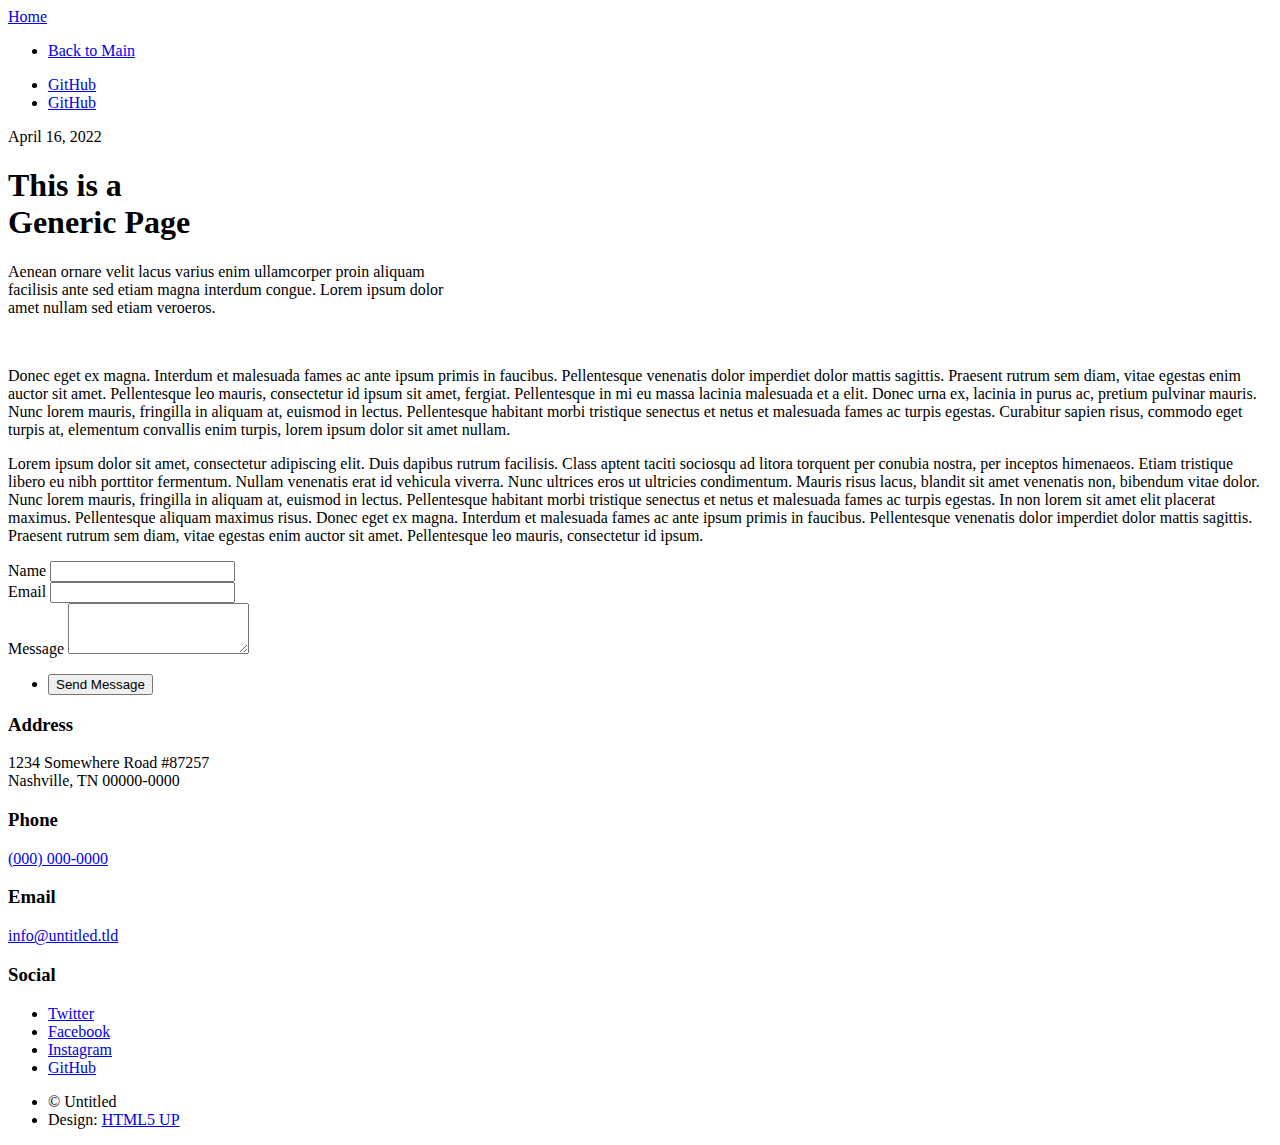
==== AboutMe.html @ 9f1ba42a "Update AboutMe.html" ====
<!DOCTYPE HTML>
<!--
	Massively by HTML5 UP
	html5up.net | @ajlkn
	Free for personal and commercial use under the CCA 3.0 license (html5up.net/license)
-->
<html>
	<head>
		<title>Generic Page - Massively by HTML5 UP</title>
		<meta charset="utf-8" />
		<meta name="viewport" content="width=device-width, initial-scale=1, user-scalable=no" />
		<link rel="stylesheet" href="assets/css/main.css" />
		<noscript><link rel="stylesheet" href="assets/css/noscript.css" /></noscript>
	</head>
	<body class="is-preload">

		<!-- Wrapper -->
			<div id="wrapper">

				<!-- Header -->
					<header id="header">
						<a href="index.html" class="logo">Home</a>
					</header>

				<!-- Nav -->
					<nav id="nav">
						<ul class="links">
							<li><a href="index.html">Back to Main</a></li>
						</ul>
						<ul class="icons">
							<li><a href="https://github.com/Kiroshanmoodley" class="icon brands fa-github"><span class="label">GitHub</span></a></li>
							<li><a href="https://www.linkedin.com/in/kiroshan-moodley/" class="icon brands fa-linkedin"><span class="label">GitHub</span></a></li>
						</ul>
					</nav>

				<!-- Main -->
					<div id="main">

						<!-- Post -->
							<section class="post">
								<header class="major">
									<span class="date">April 16, 2022</span>
									<h1>This is a<br />
									Generic Page</h1>
									<p>Aenean ornare velit lacus varius enim ullamcorper proin aliquam<br />
									facilisis ante sed etiam magna interdum congue. Lorem ipsum dolor<br />
									amet nullam sed etiam veroeros.</p>
								</header>
								<div class="image main"><img src="images/pic01.jpg" alt="" /></div>
								<p>Donec eget ex magna. Interdum et malesuada fames ac ante ipsum primis in faucibus. Pellentesque venenatis dolor imperdiet dolor mattis sagittis. Praesent rutrum sem diam, vitae egestas enim auctor sit amet. Pellentesque leo mauris, consectetur id ipsum sit amet, fergiat. Pellentesque in mi eu massa lacinia malesuada et a elit. Donec urna ex, lacinia in purus ac, pretium pulvinar mauris. Nunc lorem mauris, fringilla in aliquam at, euismod in lectus. Pellentesque habitant morbi tristique senectus et netus et malesuada fames ac turpis egestas. Curabitur sapien risus, commodo eget turpis at, elementum convallis enim turpis, lorem ipsum dolor sit amet nullam.</p>
								<p>Lorem ipsum dolor sit amet, consectetur adipiscing elit. Duis dapibus rutrum facilisis. Class aptent taciti sociosqu ad litora torquent per conubia nostra, per inceptos himenaeos. Etiam tristique libero eu nibh porttitor fermentum. Nullam venenatis erat id vehicula viverra. Nunc ultrices eros ut ultricies condimentum. Mauris risus lacus, blandit sit amet venenatis non, bibendum vitae dolor. Nunc lorem mauris, fringilla in aliquam at, euismod in lectus. Pellentesque habitant morbi tristique senectus et netus et malesuada fames ac turpis egestas. In non lorem sit amet elit placerat maximus. Pellentesque aliquam maximus risus. Donec eget ex magna. Interdum et malesuada fames ac ante ipsum primis in faucibus. Pellentesque venenatis dolor imperdiet dolor mattis sagittis. Praesent rutrum sem diam, vitae egestas enim auctor sit amet. Pellentesque leo mauris, consectetur id ipsum.</p>
							</section>

					</div>

				<!-- Footer -->
					<footer id="footer">
						<section>
							<form method="post" action="#">
								<div class="fields">
									<div class="field">
										<label for="name">Name</label>
										<input type="text" name="name" id="name" />
									</div>
									<div class="field">
										<label for="email">Email</label>
										<input type="text" name="email" id="email" />
									</div>
									<div class="field">
										<label for="message">Message</label>
										<textarea name="message" id="message" rows="3"></textarea>
									</div>
								</div>
								<ul class="actions">
									<li><input type="submit" value="Send Message" /></li>
								</ul>
							</form>
						</section>
						<section class="split contact">
							<section class="alt">
								<h3>Address</h3>
								<p>1234 Somewhere Road #87257<br />
								Nashville, TN 00000-0000</p>
							</section>
							<section>
								<h3>Phone</h3>
								<p><a href="#">(000) 000-0000</a></p>
							</section>
							<section>
								<h3>Email</h3>
								<p><a href="#">info@untitled.tld</a></p>
							</section>
							<section>
								<h3>Social</h3>
								<ul class="icons alt">
									<li><a href="#" class="icon brands alt fa-twitter"><span class="label">Twitter</span></a></li>
									<li><a href="#" class="icon brands alt fa-facebook-f"><span class="label">Facebook</span></a></li>
									<li><a href="#" class="icon brands alt fa-instagram"><span class="label">Instagram</span></a></li>
									<li><a href="#" class="icon brands alt fa-github"><span class="label">GitHub</span></a></li>
								</ul>
							</section>
						</section>
					</footer>

				<!-- Copyright -->
					<div id="copyright">
						<ul><li>&copy; Untitled</li><li>Design: <a href="https://html5up.net">HTML5 UP</a></li></ul>
					</div>

			</div>

		<!-- Scripts -->
			<script src="assets/js/jquery.min.js"></script>
			<script src="assets/js/jquery.scrollex.min.js"></script>
			<script src="assets/js/jquery.scrolly.min.js"></script>
			<script src="assets/js/browser.min.js"></script>
			<script src="assets/js/breakpoints.min.js"></script>
			<script src="assets/js/util.js"></script>
			<script src="assets/js/main.js"></script>

	</body>
</html>
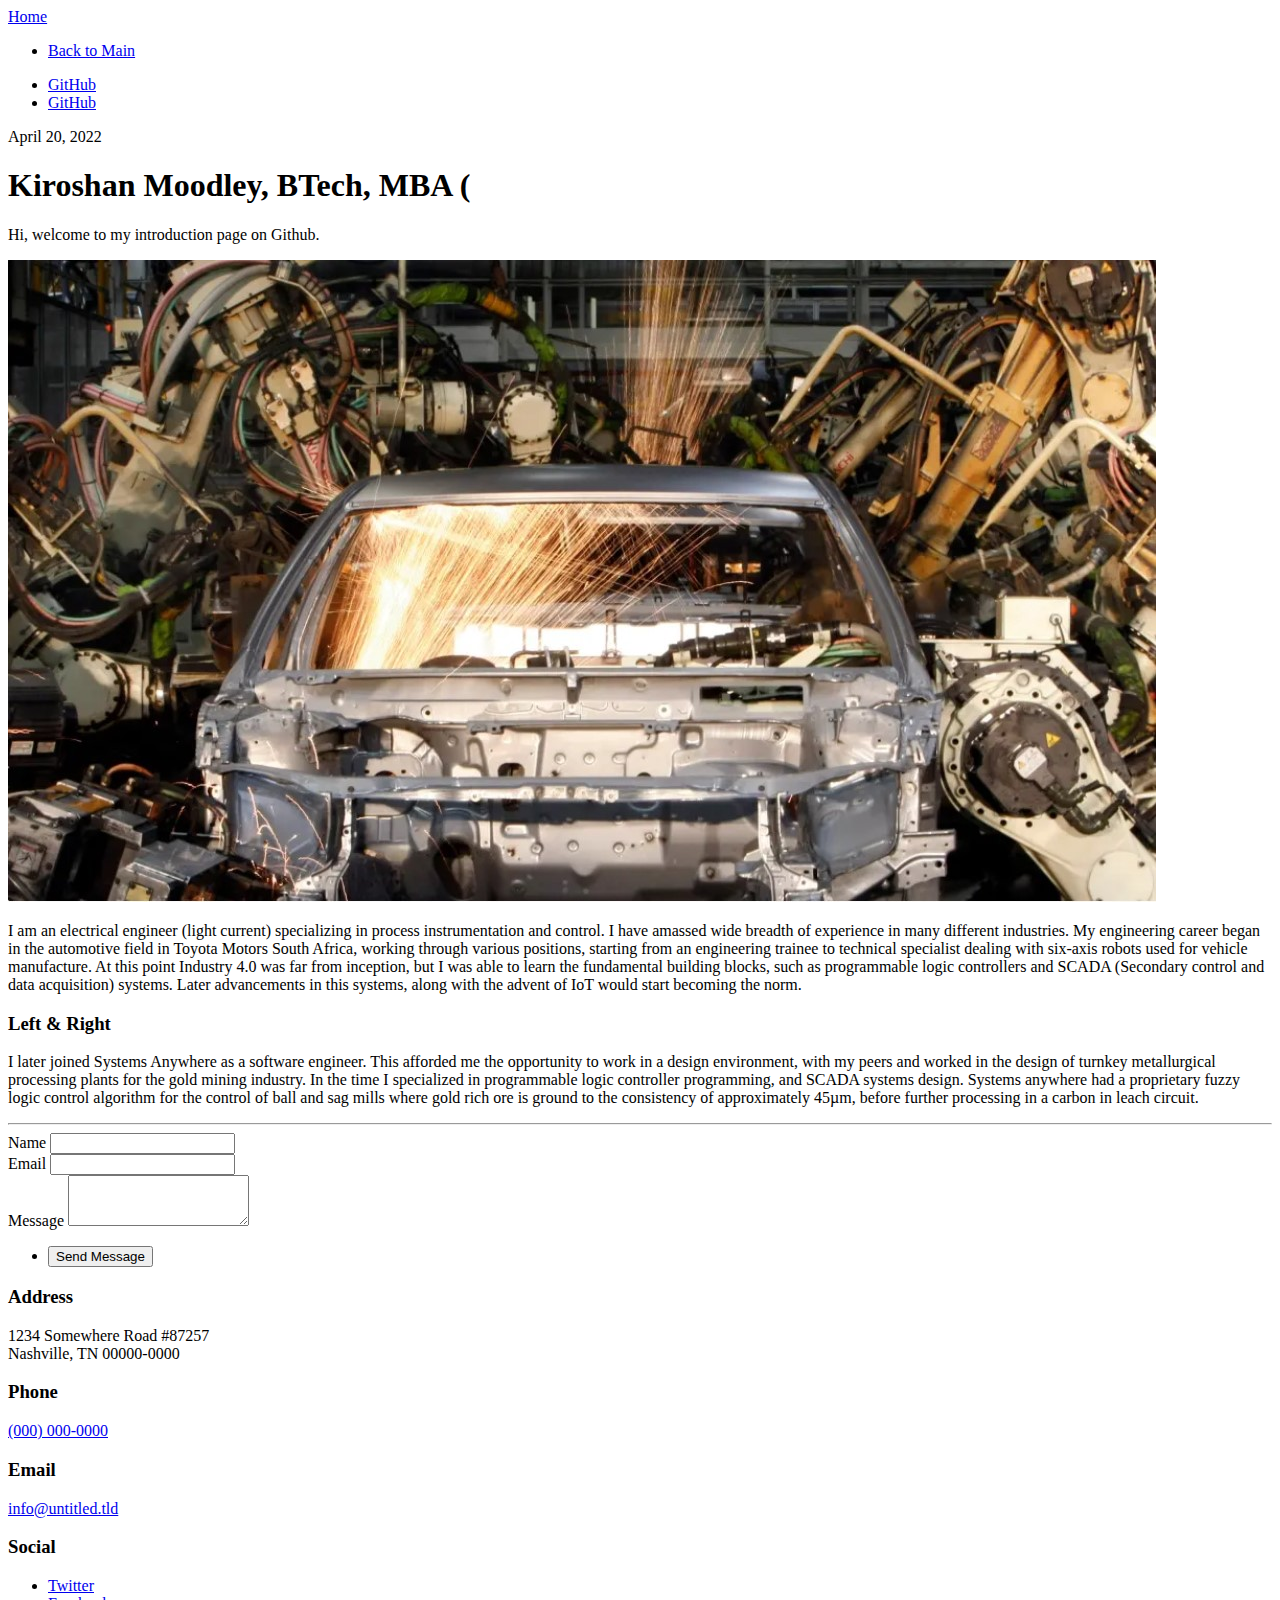
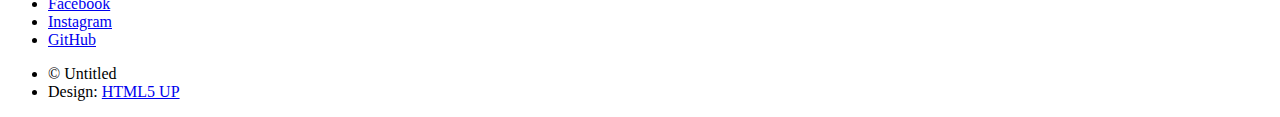
==== commit 9677f019: "Update AboutMe.html" ====
--- a/AboutMe.html
+++ b/AboutMe.html
@@ -39,17 +39,18 @@
 						<!-- Post -->
 							<section class="post">
 								<header class="major">
-									<span class="date">April 16, 2022</span>
-									<h1>This is a<br />
-									Generic Page</h1>
-									<p>Aenean ornare velit lacus varius enim ullamcorper proin aliquam<br />
-									facilisis ante sed etiam magna interdum congue. Lorem ipsum dolor<br />
-									amet nullam sed etiam veroeros.</p>
+									<span class="date">April 20, 2022</span>
+									<h1>Kiroshan Moodley, BTech, MBA (</h1>
+									<p>Hi, welcome to my introduction page on Github.<br />  </p>
 								</header>
-								<div class="image main"><img src="images/pic01.jpg" alt="" /></div>
-								<p>Donec eget ex magna. Interdum et malesuada fames ac ante ipsum primis in faucibus. Pellentesque venenatis dolor imperdiet dolor mattis sagittis. Praesent rutrum sem diam, vitae egestas enim auctor sit amet. Pellentesque leo mauris, consectetur id ipsum sit amet, fergiat. Pellentesque in mi eu massa lacinia malesuada et a elit. Donec urna ex, lacinia in purus ac, pretium pulvinar mauris. Nunc lorem mauris, fringilla in aliquam at, euismod in lectus. Pellentesque habitant morbi tristique senectus et netus et malesuada fames ac turpis egestas. Curabitur sapien risus, commodo eget turpis at, elementum convallis enim turpis, lorem ipsum dolor sit amet nullam.</p>
-								<p>Lorem ipsum dolor sit amet, consectetur adipiscing elit. Duis dapibus rutrum facilisis. Class aptent taciti sociosqu ad litora torquent per conubia nostra, per inceptos himenaeos. Etiam tristique libero eu nibh porttitor fermentum. Nullam venenatis erat id vehicula viverra. Nunc ultrices eros ut ultricies condimentum. Mauris risus lacus, blandit sit amet venenatis non, bibendum vitae dolor. Nunc lorem mauris, fringilla in aliquam at, euismod in lectus. Pellentesque habitant morbi tristique senectus et netus et malesuada fames ac turpis egestas. In non lorem sit amet elit placerat maximus. Pellentesque aliquam maximus risus. Donec eget ex magna. Interdum et malesuada fames ac ante ipsum primis in faucibus. Pellentesque venenatis dolor imperdiet dolor mattis sagittis. Praesent rutrum sem diam, vitae egestas enim auctor sit amet. Pellentesque leo mauris, consectetur id ipsum.</p>
+								<div class="image main"><img src="images/Toyota_AutomotiveRobots.jpg" alt="" /></div>
+								<p>I am an electrical engineer (light current) specializing in process instrumentation and control. I have amassed wide breadth of experience in many different industries. My engineering career began in the automotive field in Toyota Motors South Africa, working through various positions, starting from an engineering trainee to technical specialist dealing with six-axis robots used for vehicle manufacture. At this point Industry 4.0 was far from inception, but I was able to learn the fundamental building blocks, such as programmable logic controllers and SCADA (Secondary control and data acquisition) systems. Later advancements in this systems, along with the advent of IoT would start becoming the norm.</p>
 							</section>
+							
+						<!-- Image -->
+							<h3>Left &amp; Right</h3>
+							<p><span class="image left"><img src="images/pic09.jpg" alt="" /></span>I later joined Systems Anywhere as a software engineer. This afforded me the opportunity to work in a design environment, with my peers and worked in the design of turnkey metallurgical processing plants for the gold mining industry. In the time I specialized in programmable logic controller programming, and SCADA systems design. Systems anywhere had a proprietary fuzzy logic control algorithm for the control of ball and sag mills where gold rich ore is ground to the consistency of approximately 45µm, before further processing in a carbon in leach circuit.</p>
+							<hr />
 
 					</div>
 
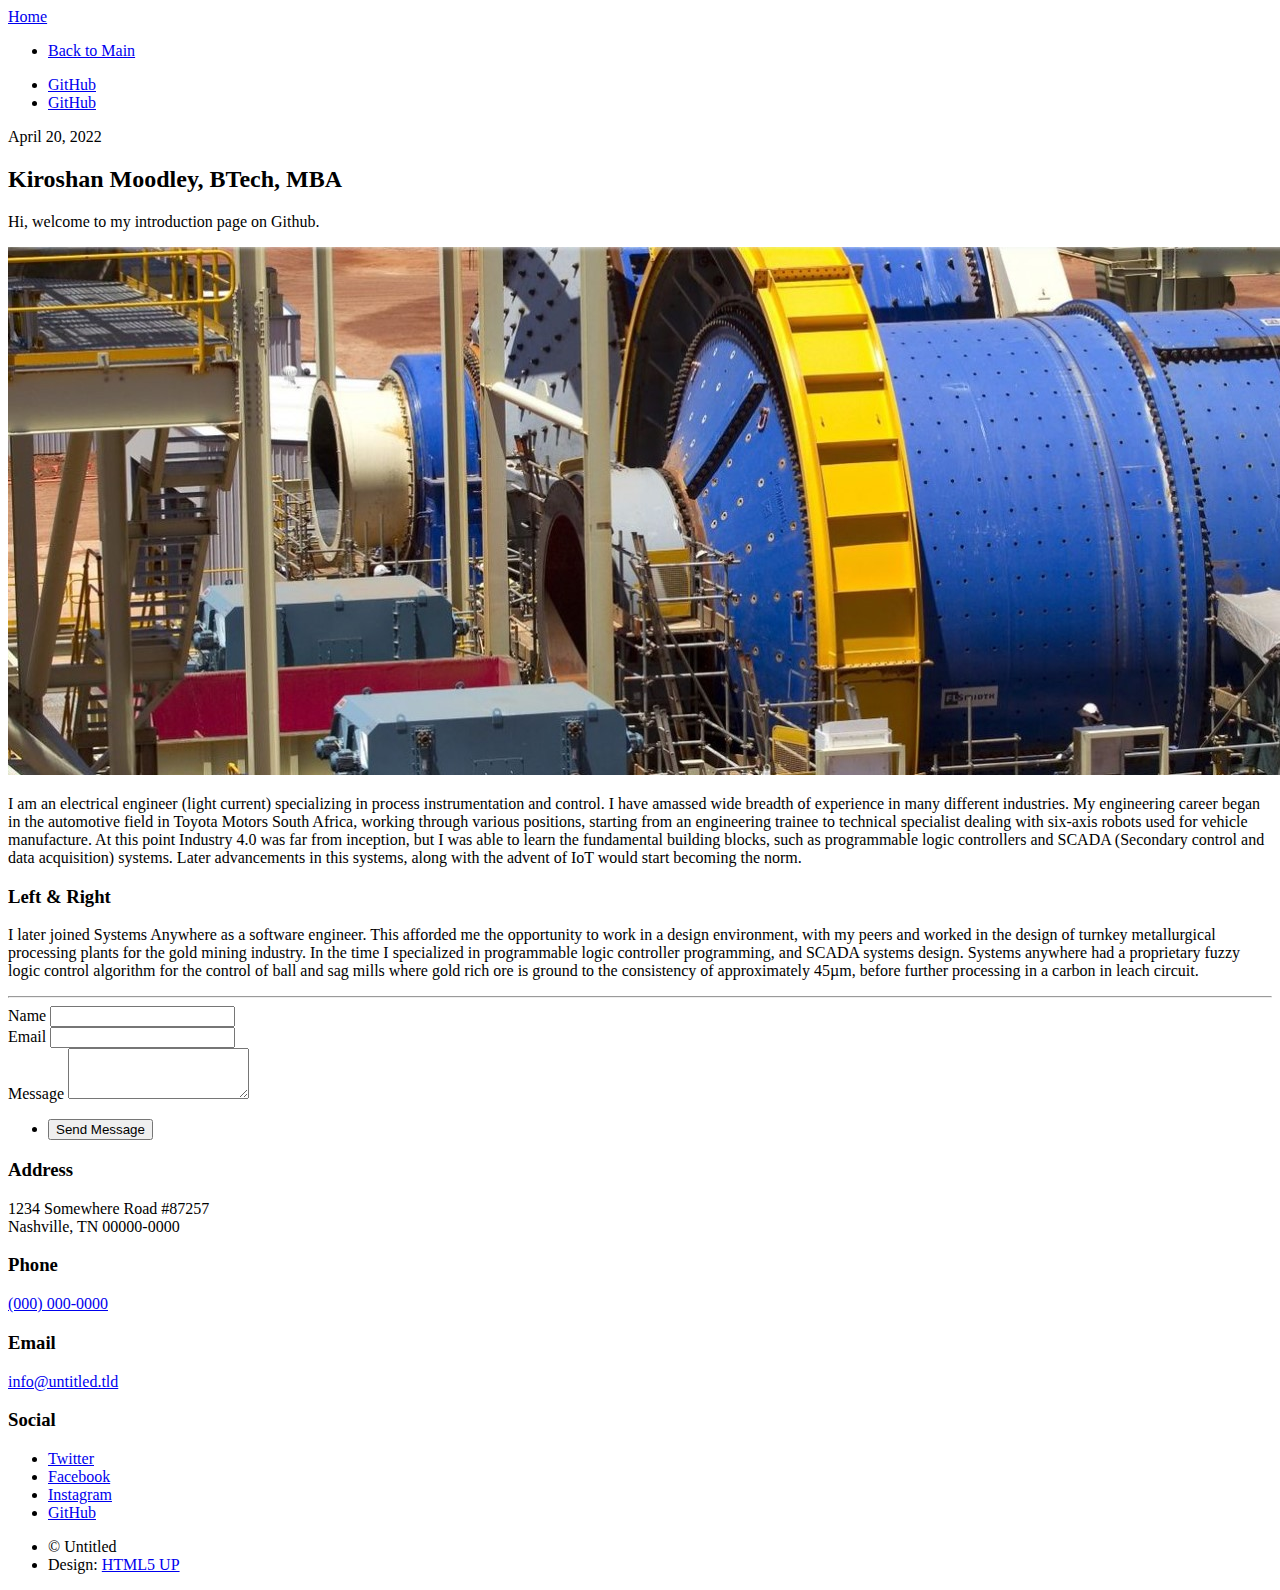
==== commit f034474c: "Update AboutMe.html" ====
--- a/AboutMe.html
+++ b/AboutMe.html
@@ -40,10 +40,10 @@
 							<section class="post">
 								<header class="major">
 									<span class="date">April 20, 2022</span>
-									<h1>Kiroshan Moodley, BTech, MBA (</h1>
+									<h2>Kiroshan Moodley, BTech, MBA</h2>
 									<p>Hi, welcome to my introduction page on Github.<br />  </p>
 								</header>
-								<div class="image main"><img src="images/Toyota_AutomotiveRobots.jpg" alt="" /></div>
+								<div class="image main"><img src="images/Ball_Sagmill.jpg" alt="" /></div>
 								<p>I am an electrical engineer (light current) specializing in process instrumentation and control. I have amassed wide breadth of experience in many different industries. My engineering career began in the automotive field in Toyota Motors South Africa, working through various positions, starting from an engineering trainee to technical specialist dealing with six-axis robots used for vehicle manufacture. At this point Industry 4.0 was far from inception, but I was able to learn the fundamental building blocks, such as programmable logic controllers and SCADA (Secondary control and data acquisition) systems. Later advancements in this systems, along with the advent of IoT would start becoming the norm.</p>
 							</section>
 							
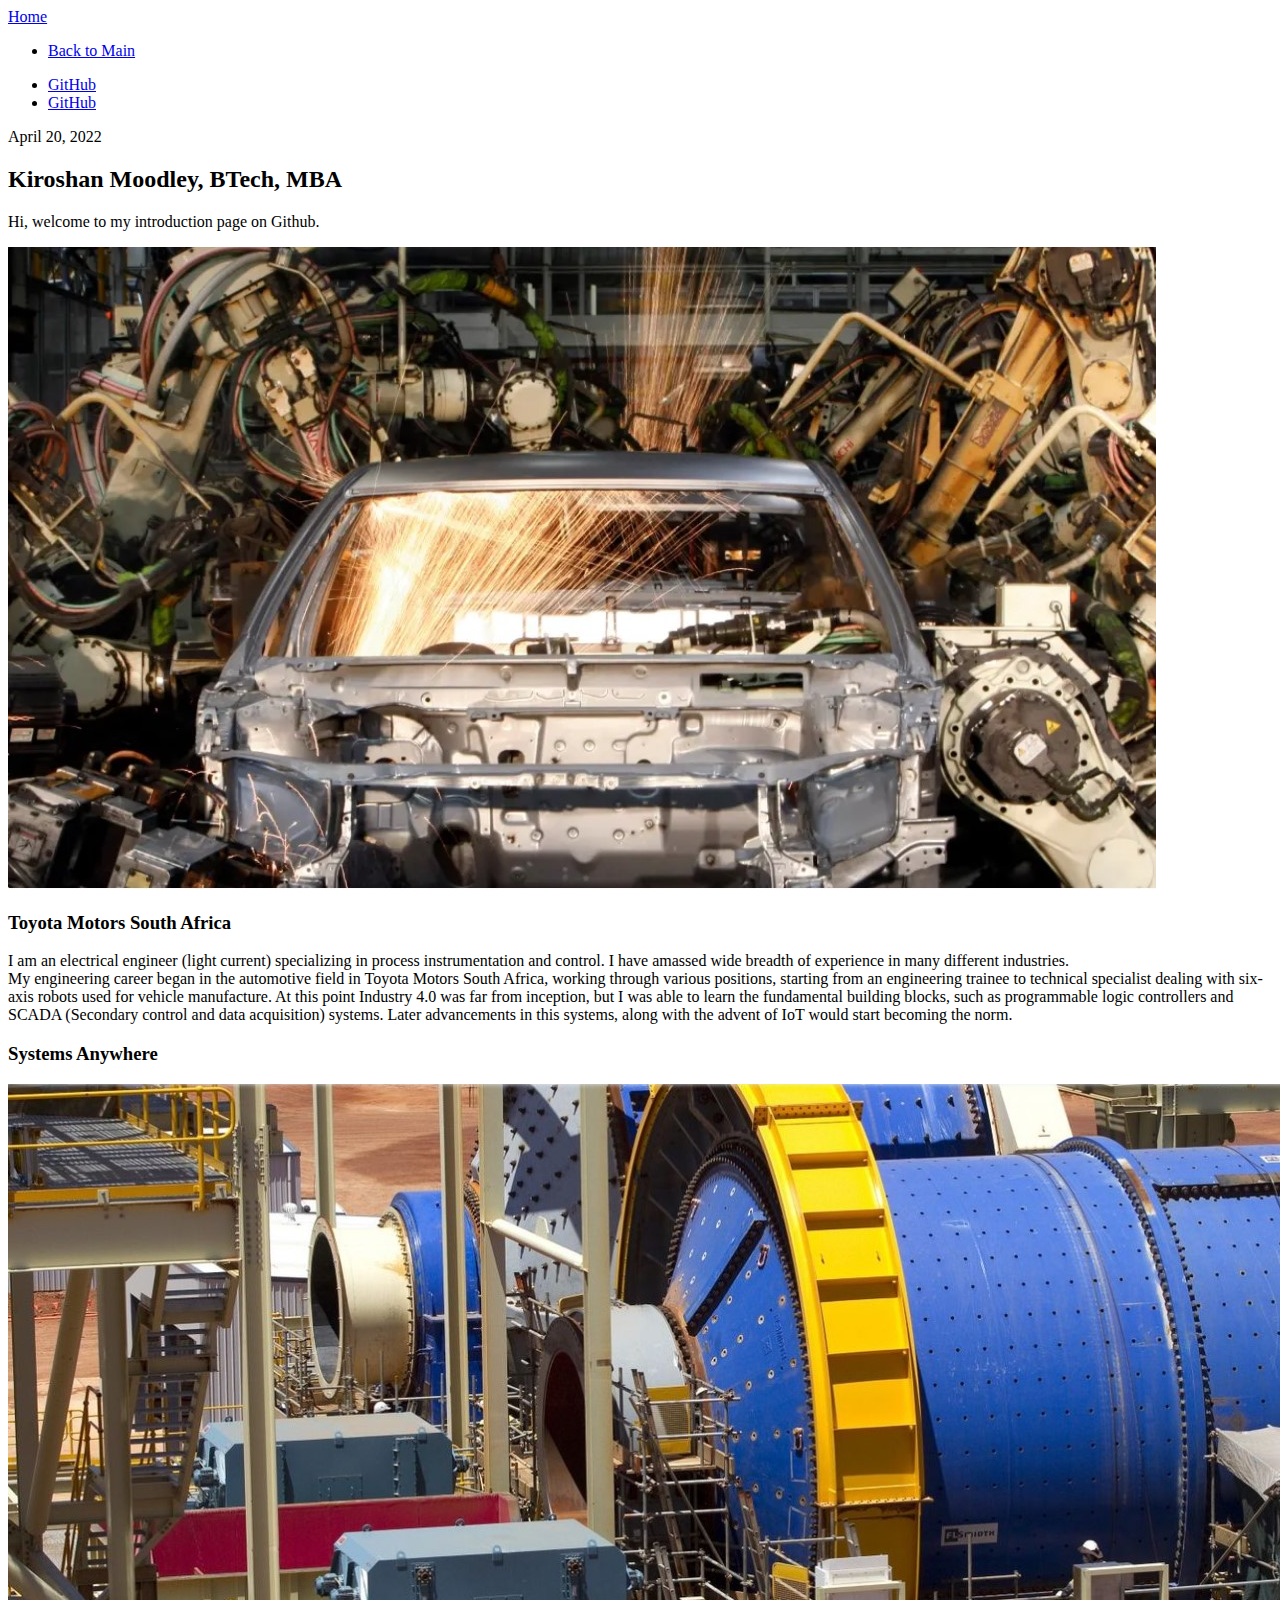
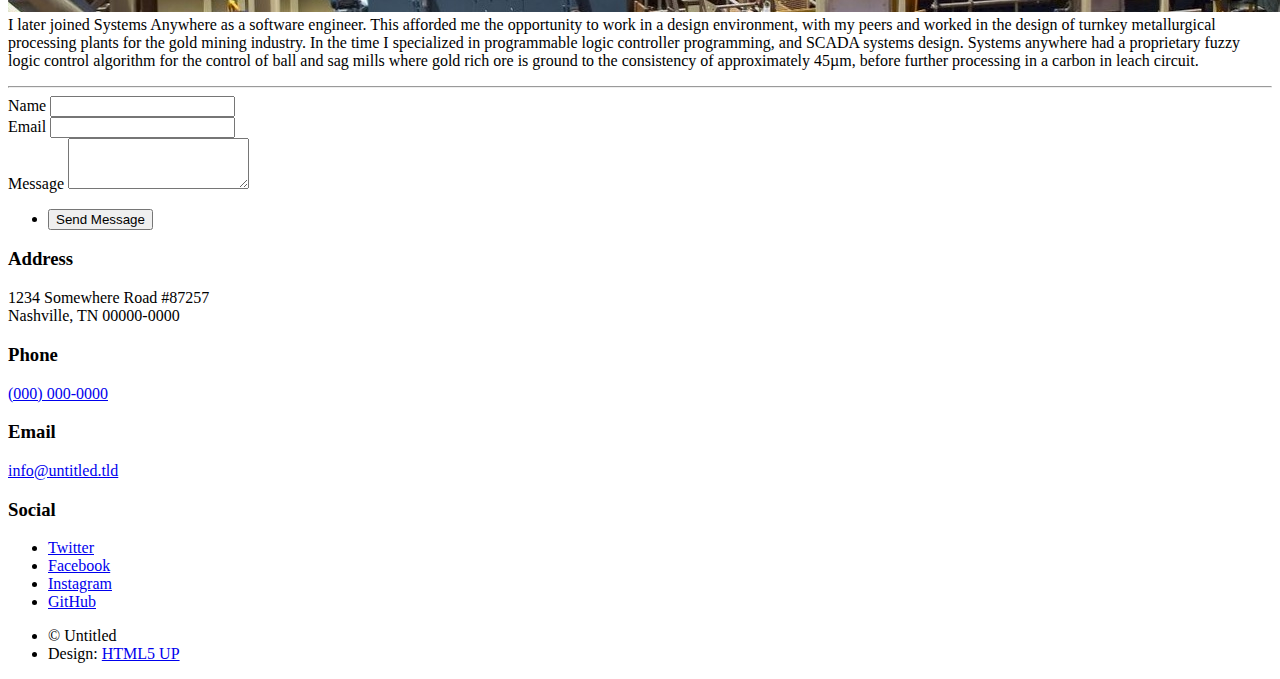
==== commit a80345ba: "Update AboutMe.html" ====
--- a/AboutMe.html
+++ b/AboutMe.html
@@ -43,13 +43,14 @@
 									<h2>Kiroshan Moodley, BTech, MBA</h2>
 									<p>Hi, welcome to my introduction page on Github.<br />  </p>
 								</header>
-								<div class="image main"><img src="images/Ball_Sagmill.jpg" alt="" /></div>
-								<p>I am an electrical engineer (light current) specializing in process instrumentation and control. I have amassed wide breadth of experience in many different industries. My engineering career began in the automotive field in Toyota Motors South Africa, working through various positions, starting from an engineering trainee to technical specialist dealing with six-axis robots used for vehicle manufacture. At this point Industry 4.0 was far from inception, but I was able to learn the fundamental building blocks, such as programmable logic controllers and SCADA (Secondary control and data acquisition) systems. Later advancements in this systems, along with the advent of IoT would start becoming the norm.</p>
+								<div class="image main"><img src="images/Toyota_AutomotiveRobots.jpg" alt="" /></div>
+								<h3>Toyota Motors South Africa</h3>
+								<p>I am an electrical engineer (light current) specializing in process instrumentation and control. I have amassed wide breadth of experience in many different industries. <br />My engineering career began in the automotive field in Toyota Motors South Africa, working through various positions, starting from an engineering trainee to technical specialist dealing with six-axis robots used for vehicle manufacture. At this point Industry 4.0 was far from inception, but I was able to learn the fundamental building blocks, such as programmable logic controllers and SCADA (Secondary control and data acquisition) systems. Later advancements in this systems, along with the advent of IoT would start becoming the norm.</p>
 							</section>
 							
 						<!-- Image -->
-							<h3>Left &amp; Right</h3>
-							<p><span class="image left"><img src="images/pic09.jpg" alt="" /></span>I later joined Systems Anywhere as a software engineer. This afforded me the opportunity to work in a design environment, with my peers and worked in the design of turnkey metallurgical processing plants for the gold mining industry. In the time I specialized in programmable logic controller programming, and SCADA systems design. Systems anywhere had a proprietary fuzzy logic control algorithm for the control of ball and sag mills where gold rich ore is ground to the consistency of approximately 45µm, before further processing in a carbon in leach circuit.</p>
+							<h3>Systems Anywhere</h3>
+							<p><span class="image left"><img src="images/Ball_Sagmill.jpg" alt="" /></span>I later joined Systems Anywhere as a software engineer. This afforded me the opportunity to work in a design environment, with my peers and worked in the design of turnkey metallurgical processing plants for the gold mining industry. In the time I specialized in programmable logic controller programming, and SCADA systems design. Systems anywhere had a proprietary fuzzy logic control algorithm for the control of ball and sag mills where gold rich ore is ground to the consistency of approximately 45µm, before further processing in a carbon in leach circuit.</p>
 							<hr />
 
 					</div>
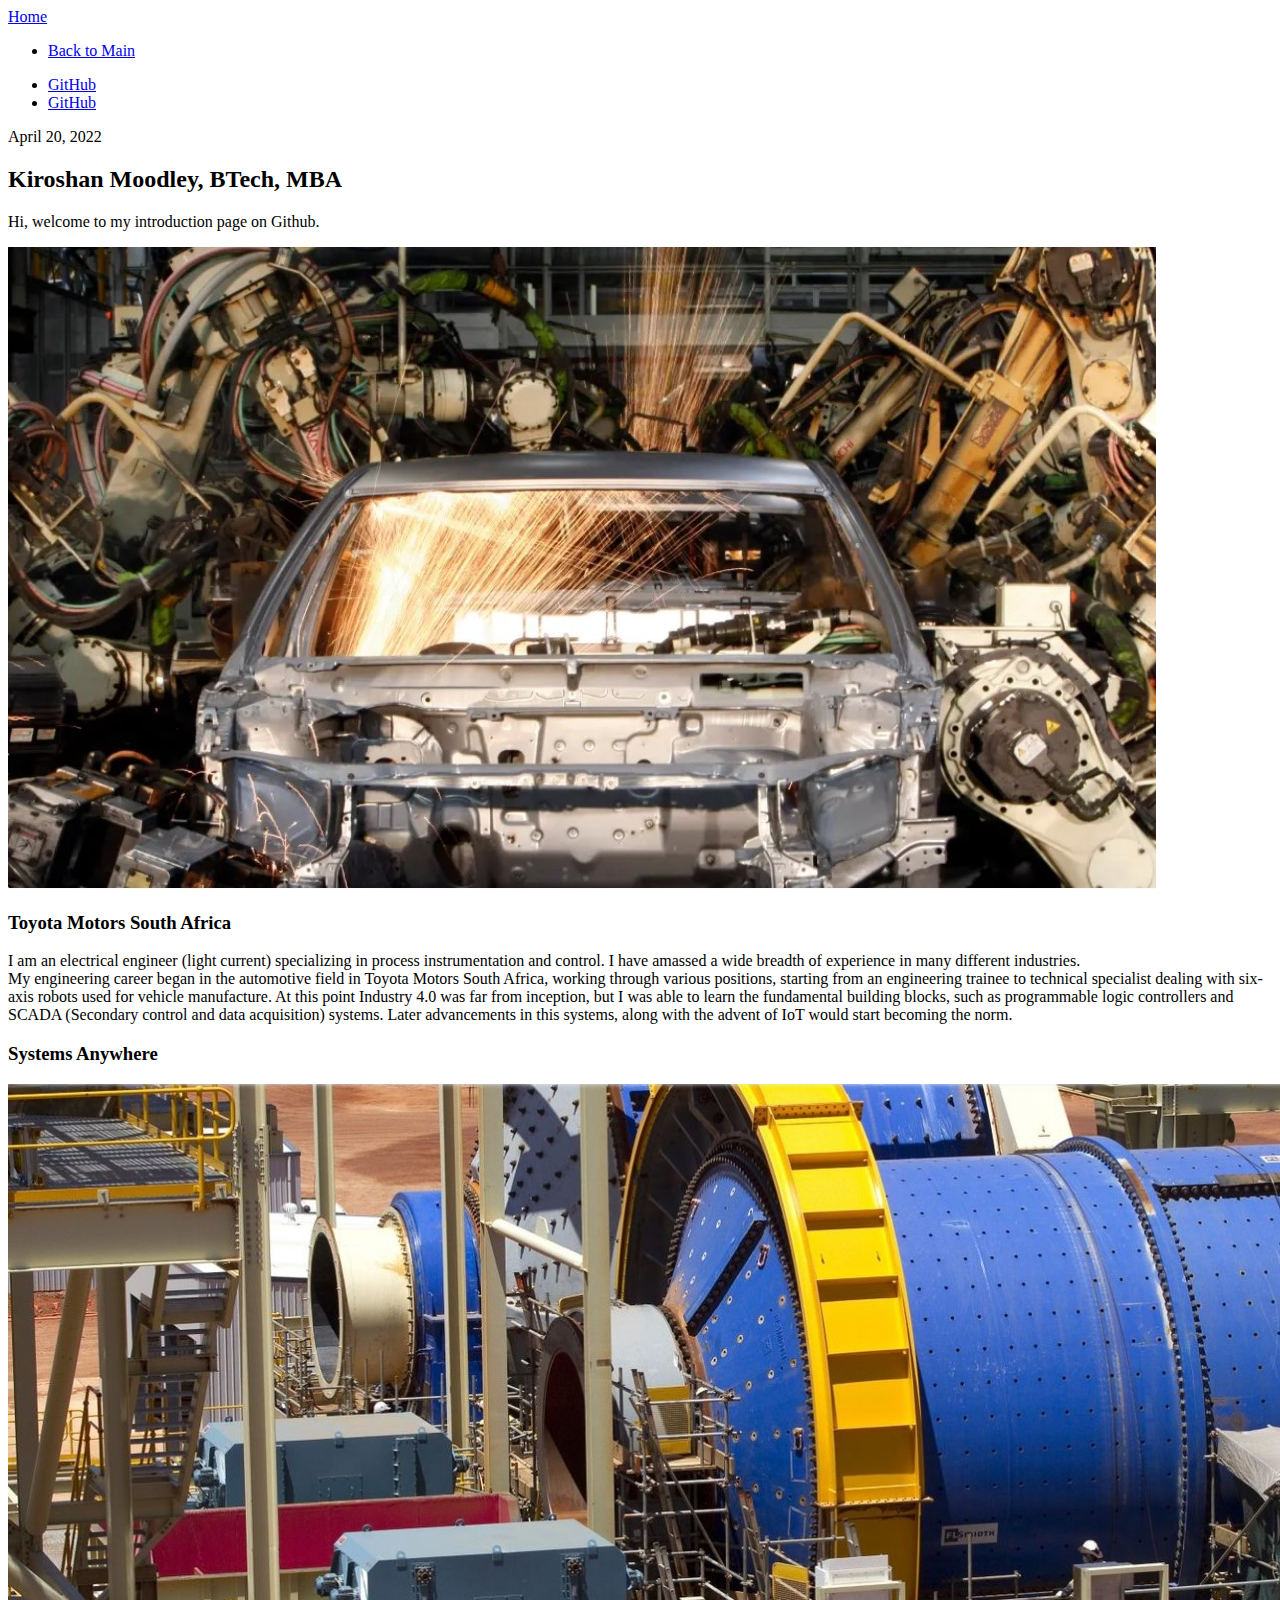
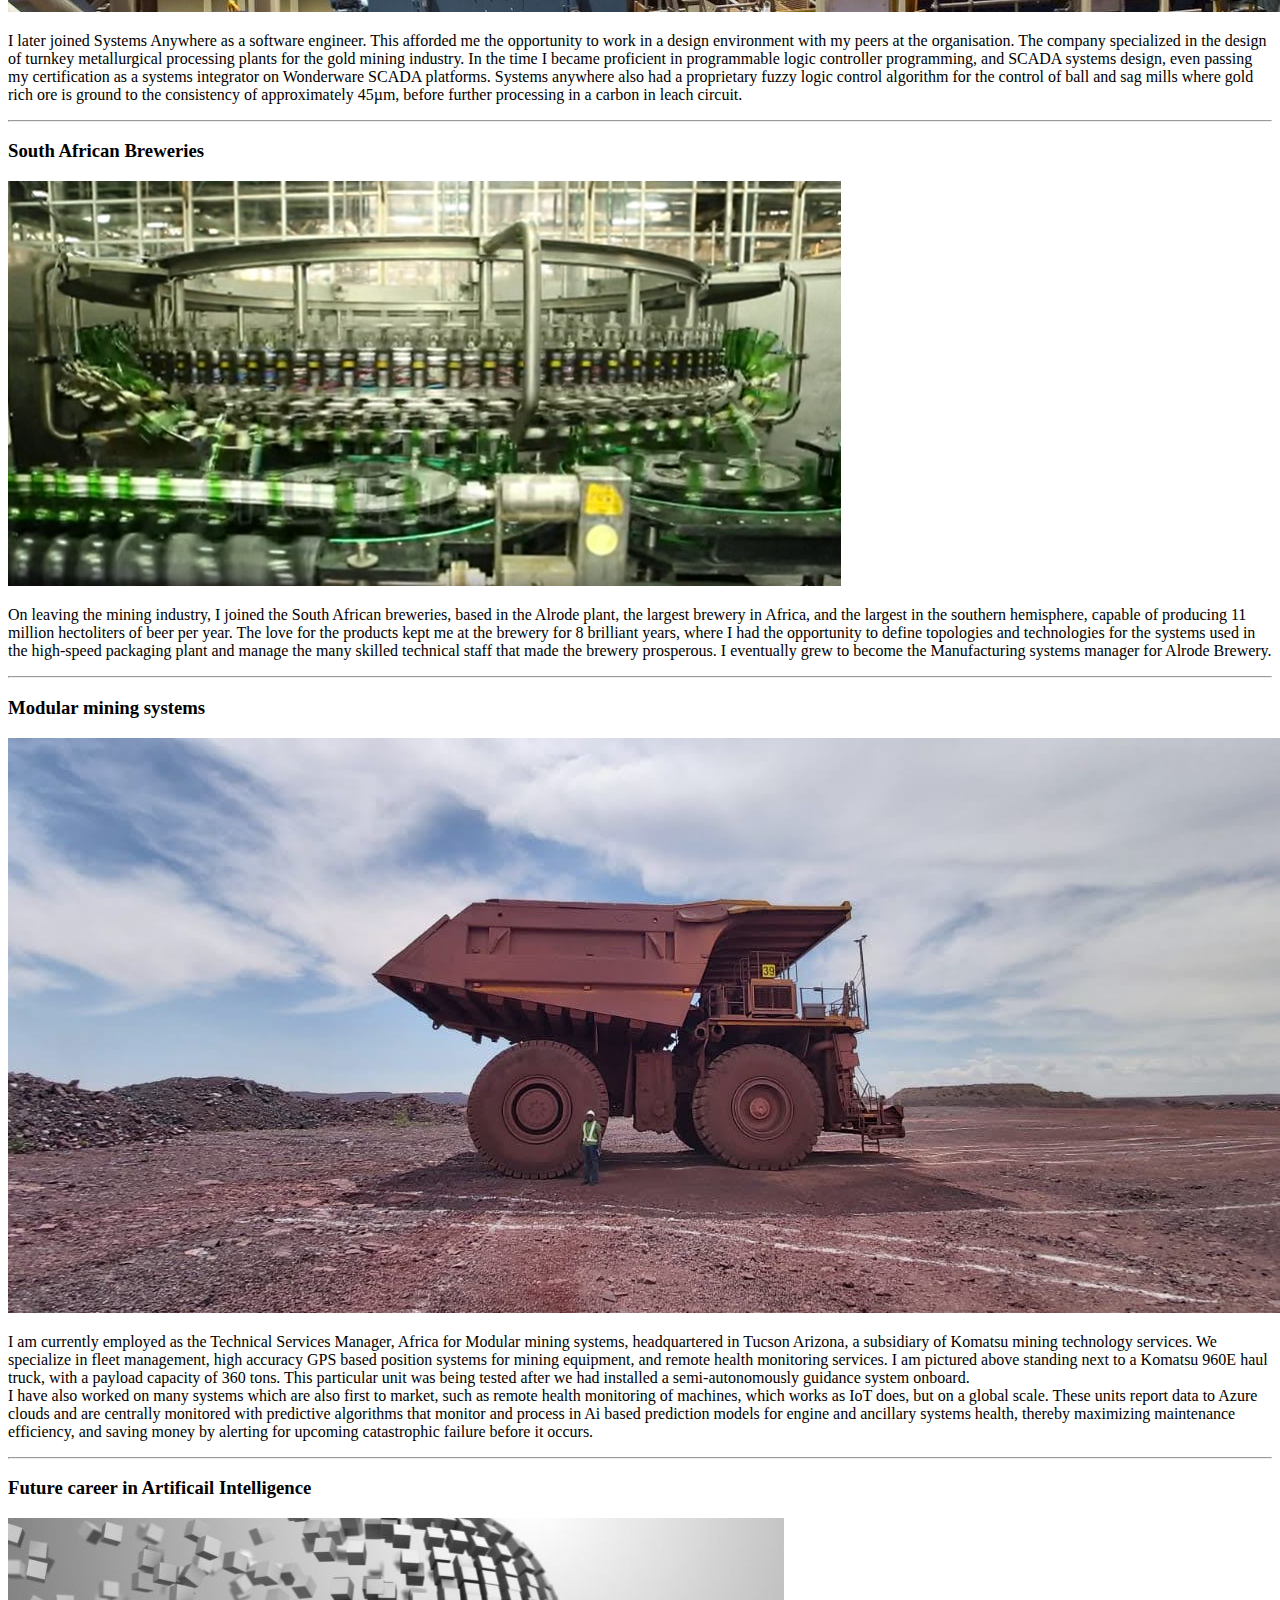
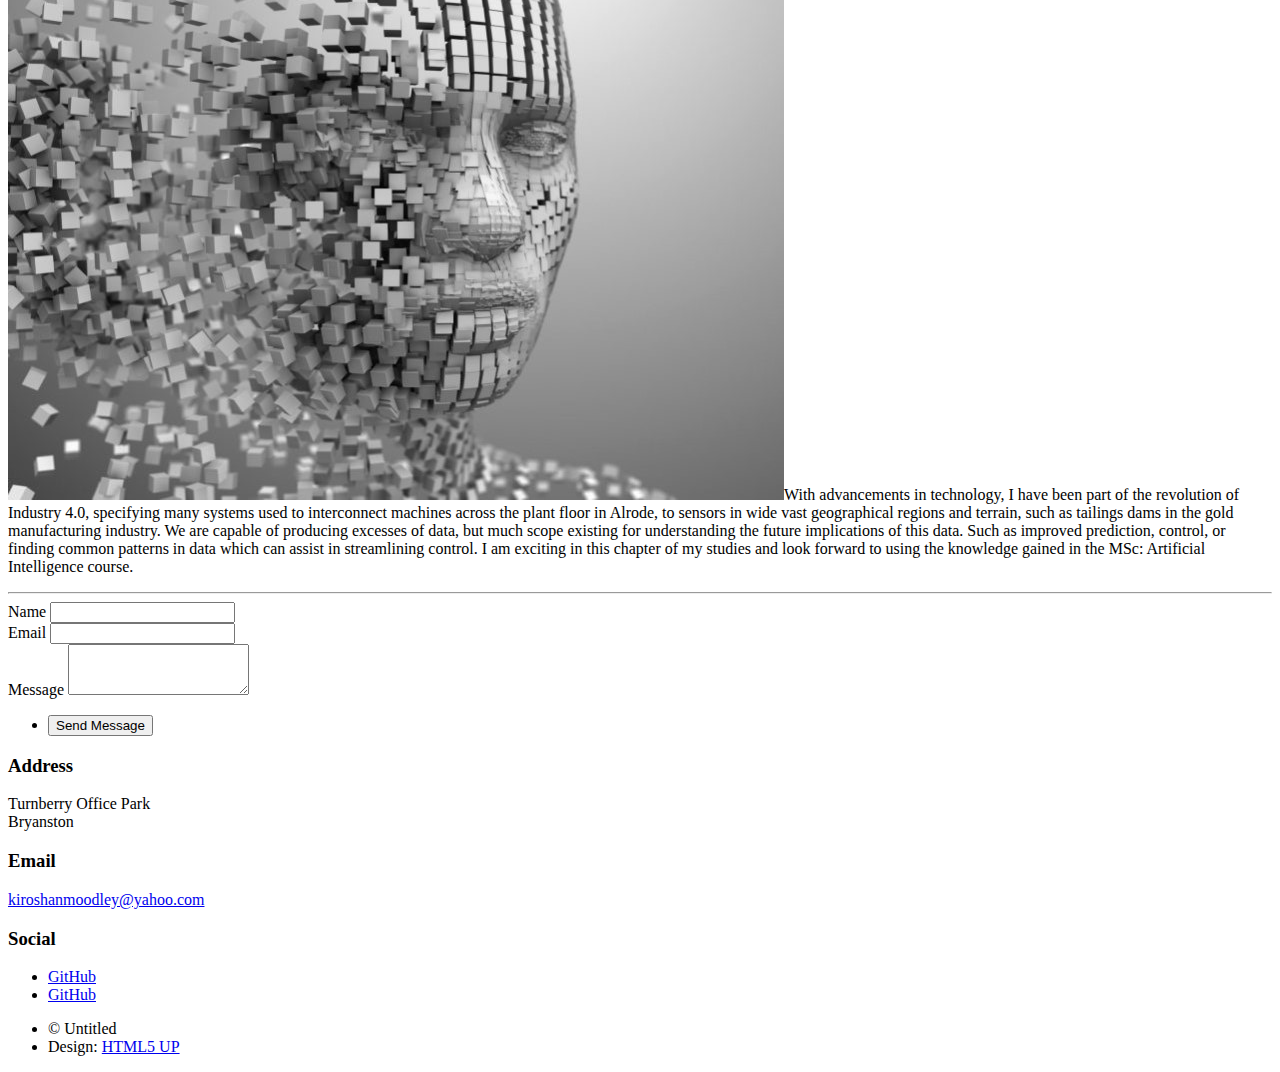
==== commit 71620c31: "Update AboutMe.html" ====
--- a/AboutMe.html
+++ b/AboutMe.html
@@ -36,7 +36,7 @@
 				<!-- Main -->
 					<div id="main">
 
-						<!-- Post -->
+						<!-- Initial section - Toyota motors sa -->
 							<section class="post">
 								<header class="major">
 									<span class="date">April 20, 2022</span>
@@ -45,13 +45,32 @@
 								</header>
 								<div class="image main"><img src="images/Toyota_AutomotiveRobots.jpg" alt="" /></div>
 								<h3>Toyota Motors South Africa</h3>
-								<p>I am an electrical engineer (light current) specializing in process instrumentation and control. I have amassed wide breadth of experience in many different industries. <br />My engineering career began in the automotive field in Toyota Motors South Africa, working through various positions, starting from an engineering trainee to technical specialist dealing with six-axis robots used for vehicle manufacture. At this point Industry 4.0 was far from inception, but I was able to learn the fundamental building blocks, such as programmable logic controllers and SCADA (Secondary control and data acquisition) systems. Later advancements in this systems, along with the advent of IoT would start becoming the norm.</p>
+								<p>I am an electrical engineer (light current) specializing in process instrumentation and control. I have amassed a wide breadth of experience in many different industries. <br />My engineering career began in the automotive field in Toyota Motors South Africa, working through various positions, starting from an engineering trainee to technical specialist dealing with six-axis robots used for vehicle manufacture. At this point Industry 4.0 was far from inception, but I was able to learn the fundamental building blocks, such as programmable logic controllers and SCADA (Secondary control and data acquisition) systems. Later advancements in this systems, along with the advent of IoT would start becoming the norm.</p>
 							</section>
 							
-						<!-- Image -->
+						<!-- Section 2 - Systems anywhere -->
 							<h3>Systems Anywhere</h3>
-							<p><span class="image left"><img src="images/Ball_Sagmill.jpg" alt="" /></span>I later joined Systems Anywhere as a software engineer. This afforded me the opportunity to work in a design environment, with my peers and worked in the design of turnkey metallurgical processing plants for the gold mining industry. In the time I specialized in programmable logic controller programming, and SCADA systems design. Systems anywhere had a proprietary fuzzy logic control algorithm for the control of ball and sag mills where gold rich ore is ground to the consistency of approximately 45µm, before further processing in a carbon in leach circuit.</p>
+							<span class="image fit"><img src="images/Ball_Sagmill.jpg" alt="" /></span>
+							<p>I later joined Systems Anywhere as a software engineer. This afforded me the opportunity to work in a design environment with my peers at the organisation. The company specialized in the design of turnkey metallurgical processing plants for the gold mining industry. In the time I became proficient in programmable logic controller programming, and SCADA systems design, even passing my certification as a systems integrator on Wonderware SCADA platforms. Systems anywhere also had a proprietary fuzzy logic control algorithm for the control of ball and sag mills where gold rich ore is ground to the consistency of approximately 45µm, before further processing in a carbon in leach circuit.</p>
 							<hr />
+							
+						<!-- Section 3 - SAB -->
+							<h3>South African Breweries</h3>
+							<span class="image fit"><img src="images/HSBottling.jpg" alt="" /></span>
+							<p>On leaving the mining industry, I joined the South African breweries, based in the Alrode plant, the largest brewery in Africa, and the largest in the southern hemisphere, capable of producing 11 million hectoliters of beer per year. The love for the products kept me at the brewery for 8 brilliant years, where I had the opportunity to define topologies and technologies for the systems used in the high-speed packaging plant and manage the many skilled technical staff that made the brewery prosperous. I eventually grew to become the Manufacturing systems manager for Alrode Brewery.</p>
+							<hr />
+							
+						<!-- Section 4 - Modular mining -->
+							<h3>Modular mining systems</h3>
+							<span class="image fit"><img src="images/Komatsu960E.jpg" alt="" /></span>
+							<p>I am currently employed as the Technical Services Manager, Africa for Modular mining systems, headquartered in Tucson Arizona, a subsidiary of Komatsu mining technology services. We specialize in fleet management, high accuracy GPS based position systems for mining equipment, and remote health monitoring services. I am pictured above standing next to a Komatsu 960E haul truck, with a payload capacity of 360 tons. This particular unit was being tested after we had installed a semi-autonomously guidance system onboard. <br /> I have also worked on many systems which are also first to market, such as remote health monitoring of machines, which works as IoT does, but on a global scale. These units report data to Azure clouds and are centrally monitored with predictive algorithms that monitor and process in Ai based prediction models for engine and ancillary systems health, thereby maximizing maintenance efficiency, and saving money by alerting for upcoming catastrophic failure before it occurs.</p>
+							<hr />	
+							
+						<!-- Section 5 - Conclusion - AI-->
+							<h3>Future career in Artificail Intelligence</h3>
+							<p><span class="image left"><img src="images/AI_Face.jpg" alt="" /></span>With advancements in technology, I have been part of the revolution of Industry 4.0, specifying many systems used to interconnect machines across the plant floor in Alrode, to sensors in wide vast geographical regions and terrain, such as tailings dams in the gold manufacturing industry. We are capable of producing excesses of data, but much scope existing for understanding the future implications of this data. Such as improved prediction, control, or finding common patterns in data which can assist in streamlining control. I am exciting in this chapter of my studies and look forward to using the knowledge gained in the MSc: Artificial Intelligence course.</p>
+							<hr />
+							
 
 					</div>
 
@@ -81,24 +100,18 @@
 						<section class="split contact">
 							<section class="alt">
 								<h3>Address</h3>
-								<p>1234 Somewhere Road #87257<br />
-								Nashville, TN 00000-0000</p>
-							</section>
-							<section>
-								<h3>Phone</h3>
-								<p><a href="#">(000) 000-0000</a></p>
+								<p>Turnberry Office Park<br />
+								Bryanston</p>
 							</section>
 							<section>
 								<h3>Email</h3>
-								<p><a href="#">info@untitled.tld</a></p>
+								<p><a href="#">kiroshanmoodley@yahoo.com</a></p>
 							</section>
 							<section>
 								<h3>Social</h3>
 								<ul class="icons alt">
-									<li><a href="#" class="icon brands alt fa-twitter"><span class="label">Twitter</span></a></li>
-									<li><a href="#" class="icon brands alt fa-facebook-f"><span class="label">Facebook</span></a></li>
-									<li><a href="#" class="icon brands alt fa-instagram"><span class="label">Instagram</span></a></li>
-									<li><a href="#" class="icon brands alt fa-github"><span class="label">GitHub</span></a></li>
+								<li><a href="https://github.com/Kiroshanmoodley" class="icon brands fa-github"><span class="label">GitHub</span></a></li>
+								<li><a href="https://www.linkedin.com/in/kiroshan-moodley/" class="icon brands fa-linkedin"><span class="label">GitHub</span></a></li>
 								</ul>
 							</section>
 						</section>
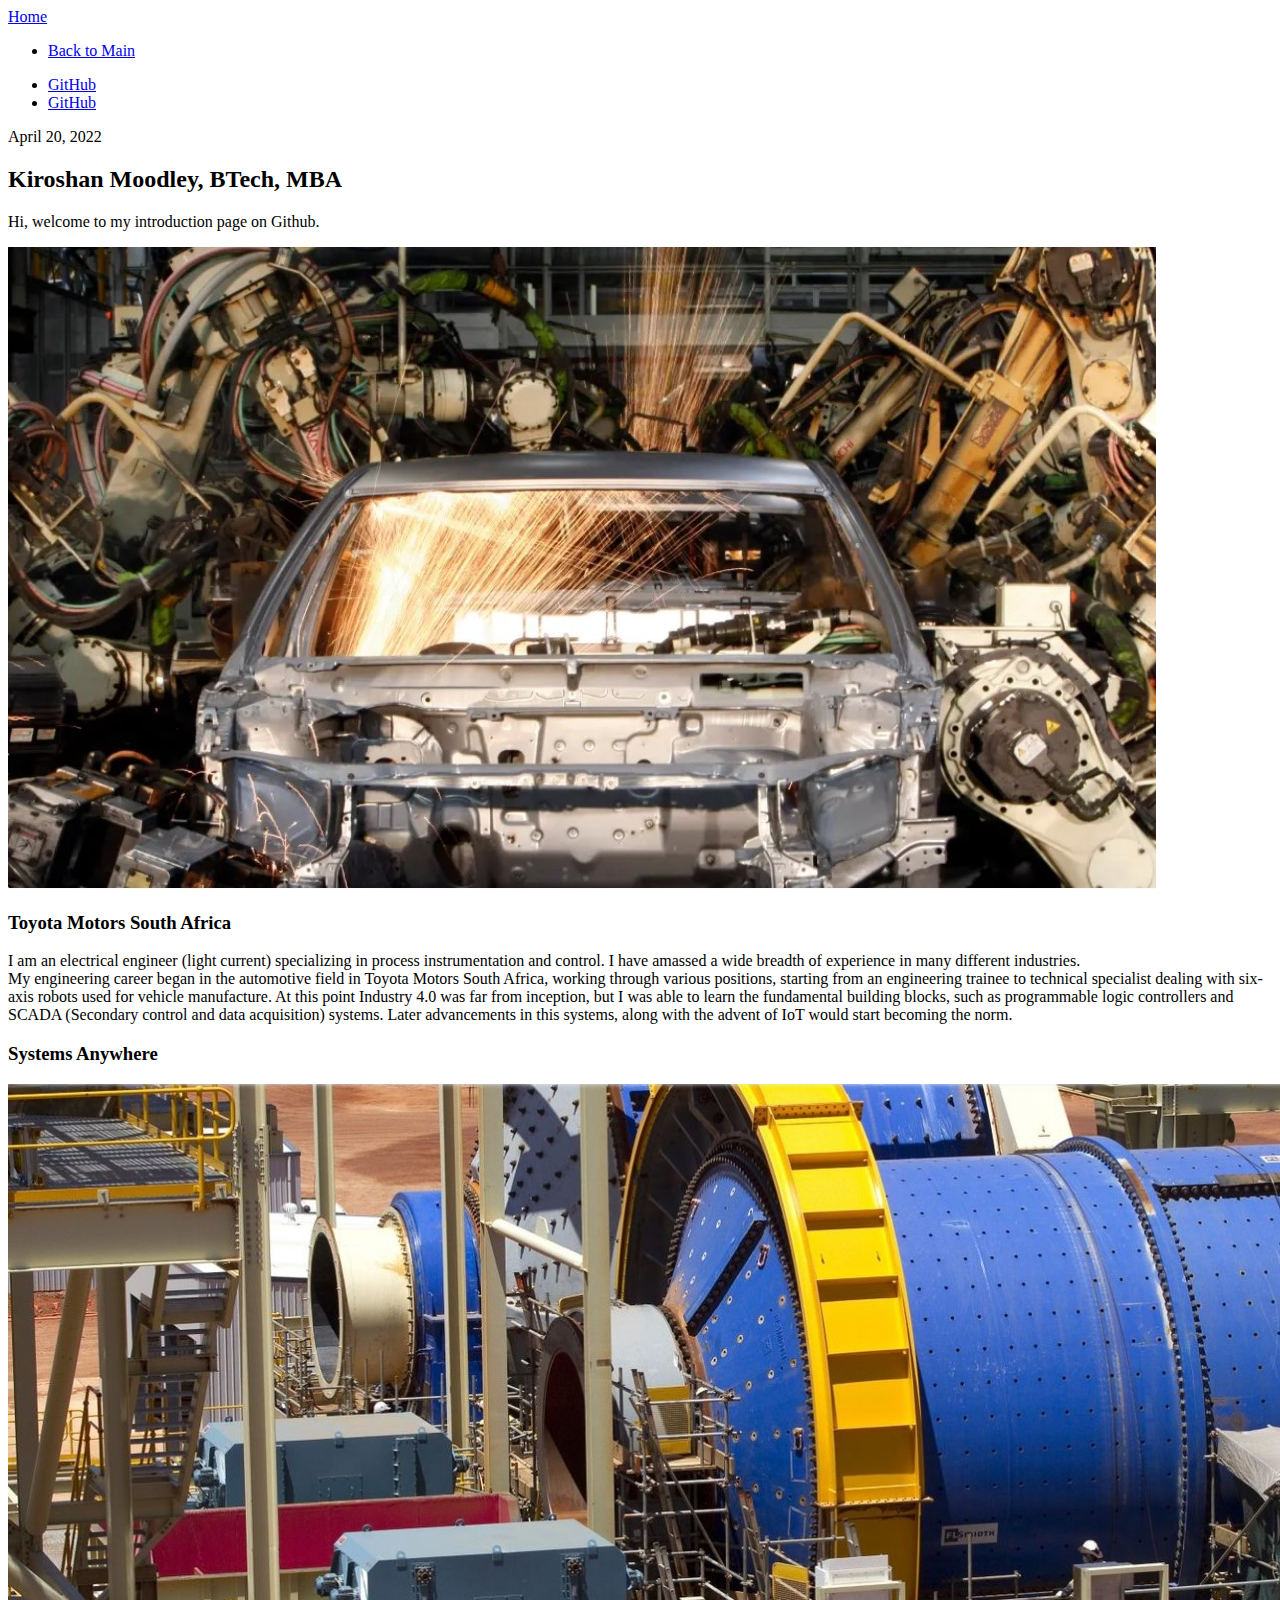
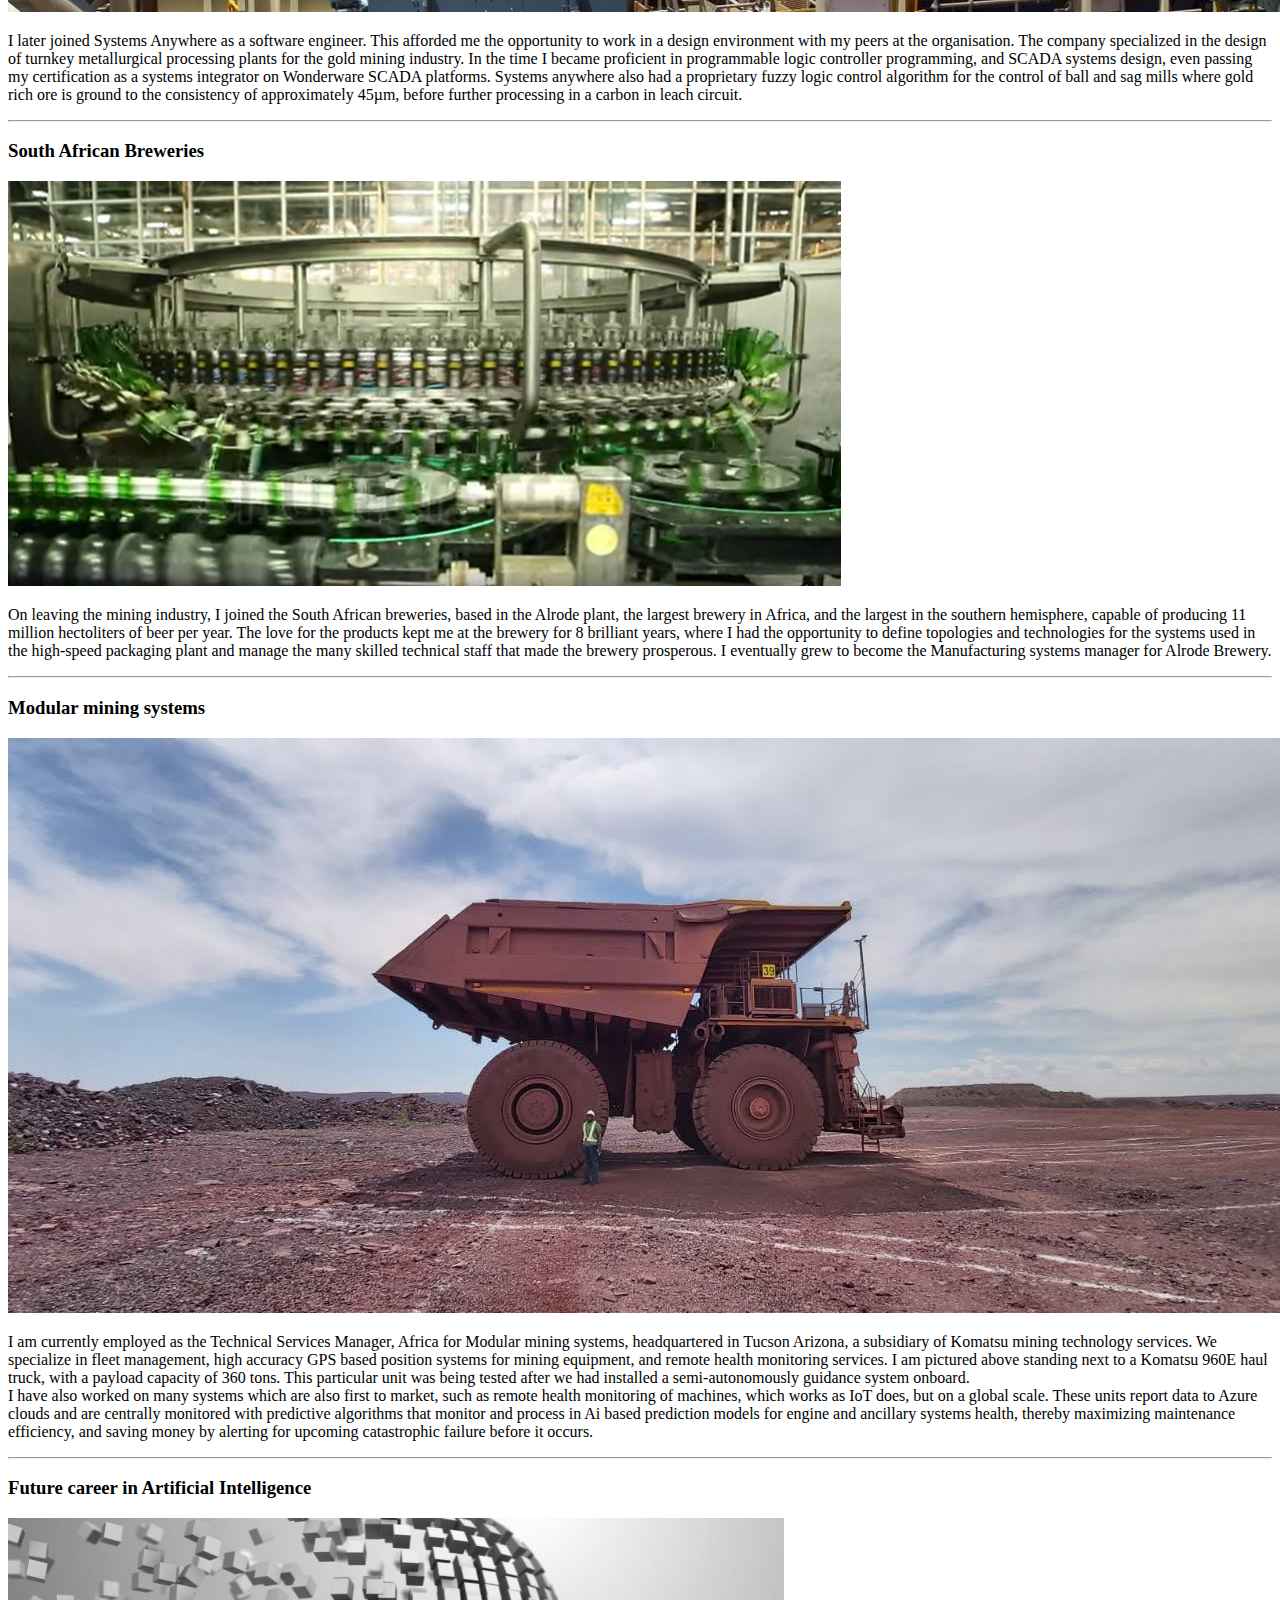
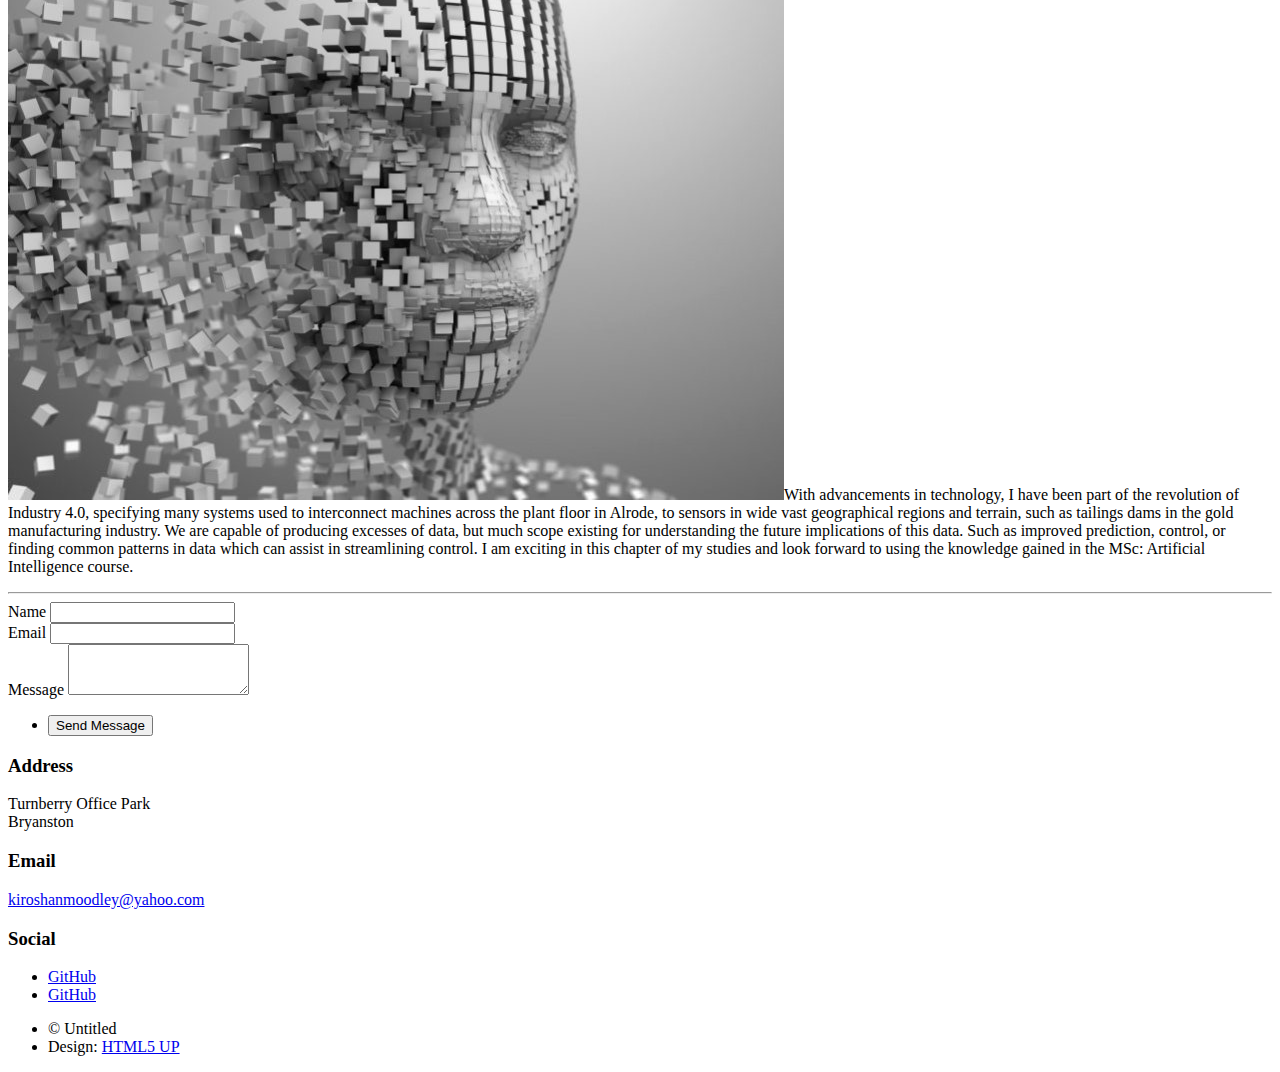
==== commit a675d97e: "Create AboutMe.html" ====
--- a/AboutMe.html
+++ b/AboutMe.html
@@ -67,7 +67,7 @@
 							<hr />	
 							
 						<!-- Section 5 - Conclusion - AI-->
-							<h3>Future career in Artificail Intelligence</h3>
+							<h3>Future career in Artificial Intelligence</h3>
 							<p><span class="image left"><img src="images/AI_Face.jpg" alt="" /></span>With advancements in technology, I have been part of the revolution of Industry 4.0, specifying many systems used to interconnect machines across the plant floor in Alrode, to sensors in wide vast geographical regions and terrain, such as tailings dams in the gold manufacturing industry. We are capable of producing excesses of data, but much scope existing for understanding the future implications of this data. Such as improved prediction, control, or finding common patterns in data which can assist in streamlining control. I am exciting in this chapter of my studies and look forward to using the knowledge gained in the MSc: Artificial Intelligence course.</p>
 							<hr />
 							
